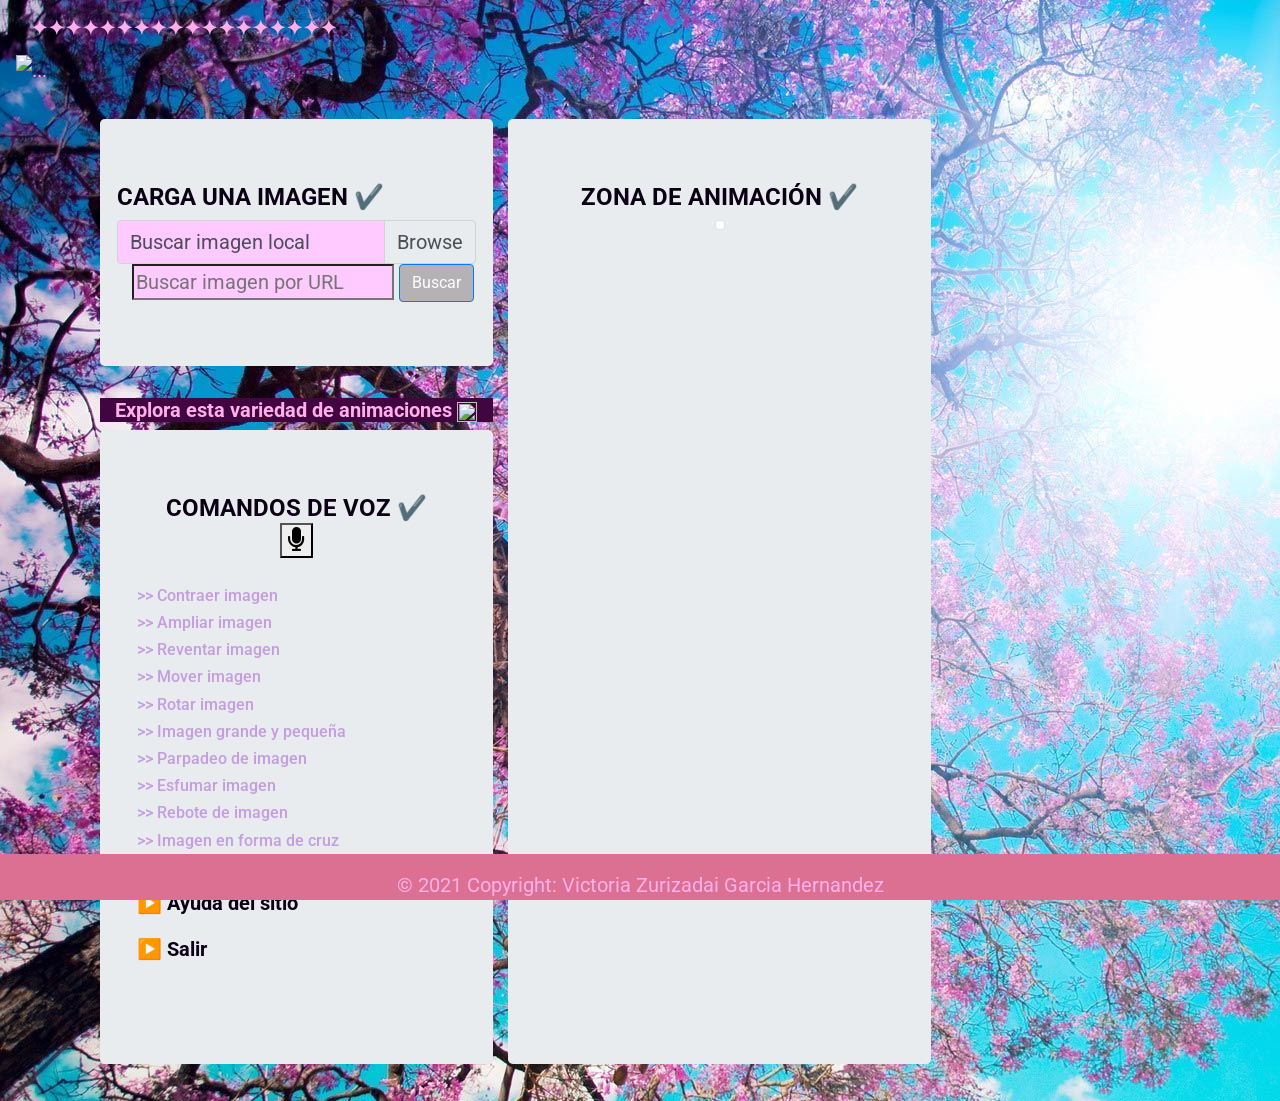
==== index.html @ 7fc30d2a "Commit para aplicaciones web" ====
<!DOCTYPE html>
<html lang="es">
<head>
    <meta charset="UTF-8">
    <meta name="viewport" content="width=device-width, initial-scale=1.0">
    <meta http-equive="X-UA-Compatible" content="id-edge"> 
    <link rel="stylesheet" href="https://use.fontawesome.com/releases/v5.8.2/css/all.css">
    <!-- Font Awesome -->
   <link href="https://cdnjs.cloudflare.com/ajax/libs/font-awesome/5.15.1/css/all.min.css" rel="stylesheet"/>
    <!-- Google Fonts -->
    <link rel="stylesheet" href="https://fonts.googleapis.com/css?family=Roboto:300,400,500,700&display=swap">
    <!-- Bootstrap core CSS -->
    <link href="https://cdnjs.cloudflare.com/ajax/libs/twitter-bootstrap/4.4.1/css/bootstrap.min.css" rel="stylesheet">
    <!-- Material Design Bootstrap -->
    <link href="https://cdnjs.cloudflare.com/ajax/libs/mdb-ui-kit/3.3.0/mdb.min.css" rel="stylesheet"/>
    <link rel="stylesheet" href="https://fonts.googleapis.com/css?212 moon child sans">
    <link rel="stylesheet" href="assets/bootstrap/css/bootstrap.min.css">
    <link rel="stylesheet" href="https://fonts.googleapis.com/css?family=Raleway:400,700">
    <link rel="stylesheet" href="assets/fonts/material-icons.min.css">
    <link rel="stylesheet" href="https://fonts.googleapis.com/css?family=Cookie">
    <link rel="stylesheet" href="https://cdnjs.cloudflare.com/ajax/libs/lightbox2/2.11.1/css/lightbox.min.css">
    <link rel="stylesheet" href="assets/css/Pretty-Footer.css">
   <!-- Librerias de Animación -->
   <script src="just-animate-all.min.js"></script>
   <script src="just-animate-web.min.js"></script>
   <script src="https://cdnjs.cloudflare.com/ajax/libs/web-animations/2.2.5/web-animations.min.js"></script>
   <script src="just-animate-extras.min.js"></script>
   <script src="just-animate-extras.min.js"></script>
   <script src="https://ajax.googleapis.com/ajax/libs/jquery/2.1.1/jquery.min.js"></script>
                                    
   <!-- Enlace con los 3 archivos -->
    <link rel="stylesheet" href="style.css">
    <script defer src="main.js"></script>
    
    <title>Anim❤</title>
</head>
<body background="imagen.jpg">
    <!-- Navbar -->
    <nav class="navbar navbar-light">
    <div class="container-fluid">
        <a class="navbar-brand"  style="color: rgb(255, 176, 235)" href="index.html" > <b> ✦✦✦✦✦✦✦✦✦✦✦✦✦✦✦✦✦✦</b>
        </div>
        
        <img src="https://www.gifsanimados.org/data/media/707/bienvenida-imagen-animada-0088.gif" class="img-fluid" alt="..." />
    
    </nav>
    <main class="container-fluid mt-3" >
        <section class="row">
            <div class="row container-fluid" >
                <div class="col-md-5 offset-md-1">                   
                <div class="jumbotron col-md-12">                            
                <div class="row">
                            <h4 class="titulo text-center" style="color: rgb(12, 0, 20);"><b>CARGA UNA IMAGEN ✔</b> </h4>
                            <script src="https://ajax.googleapis.com/ajax/libs/jquery/2.1.1/jquery.min.js"></script>
                            <div class="custom-file">
                                <input type="file" class="custom-file-input" id="file" aria-describedby="inputGroupFileAddon01" onchange="mostrar()" >
                                <label class="custom-file-label" style="background-color: rgb(255, 202, 255);" style="width:100%; height:100%;" for ="inputGroupFile01">Buscar imagen local</label></div>
                            </div>
                            <input type="url" placeholder="Buscar imagen por URL" style="background-color: rgb(255, 202, 255);" id="url" style="width:81%; height:100%;">
                            <button  style="background-color: rgb(180, 178, 180);" type="button" class="btn btn-primary" id="bcarga"  onchange="mostrar2()" style=" top: 1px; left:90px;">
                            Buscar</button>
                           </div>
                       
                           <h5 class="titulo text-center" style="background-color: rgb(65, 5, 65);" ><b>Explora esta variedad de animaciones</b> 
                            <img src="https://4.bp.blogspot.com/-rmqtd_MtF4o/Wfo2G640pyI/AAAAAAAAMqw/57SjCXG8r4cMOABaPxAC0IdSLBC7jE3hwCLcBGAs/s1600/giphy.gif" 
                            class="img-fluid" width="20" height="20" /></h5>
                        
                           

                           <div class="jumbotron col-md-12 ">
                            <form action="https://www.google.com/search" method="GET" id="search-form" target="_blank"></form>
                            <h4 class="titulo text-center" id="microfono" style="color: rgb(12, 0, 20);"> <b> COMANDOS DE VOZ ✔</b> </h4>
                            <div class="row">
                                    <div class="card-body" style="color: rgb(196, 156, 223);">
                                        
                                        <h6 class="lista"> >> Contraer imagen</h6>
                                        <h6 class="lista"> >> Ampliar imagen</h6>
                                        <h6 class="lista"> >> Reventar imagen</h6>
                                        <h6 class="lista"> >> Mover imagen</h6>
                                        <h6 class="lista"> >> Rotar imagen</h6>
                                        <h6 class="lista"> >> Imagen grande y pequeña</h6>
                                        <h6 class="lista"> >> Parpadeo de imagen</h6>
                                        <h6 class="lista"> >> Esfumar imagen</h6>
                                        <h6 class="lista"> >> Rebote de imagen</h6>
                                        <h6 class="lista"> >> Imagen en forma de cruz </h6>
                                        <br>
                                        <b><p style="color: rgb(12, 0, 20);"> ▶ Ayuda del sitio </p>
                                        <p style="color: rgb(12, 0, 20);"> ▶ Salir</p></b>
                                   </div>
                            </div>
                        </div>
                    </div>
                    
                    <div class="jumbotron col-md-5 offset-md-0">
                        <div><h4 class="titulo text-center" style="color: rgb(12, 0, 20);"><b>ZONA DE ANIMACIÓN ✔</b></h4></div>
                        
                        <div class="ball"></div>
                        <img class="rounded mx-auto d-block img-thumbnail ball" style="max-height:50%" id="img">
                            
                    </div>
                    
                </div>
    
            </section>
    
        </main>
  
    <!-- Footer -->
<footer class="page-footer font-small color-pink pt-0 fixed-bottom" style="background-color: palevioletred;">
    <!-- Copyright -->
    <div class="footer-copyright text-center pt-3 pink">© 2021 Copyright: Victoria Zurizadai Garcia Hernandez
    </div>
    <!-- Copyright -->
  
  </footer>

<!-- JQuery -->
<script type="text/javascript" src="https://cdnjs.cloudflare.com/ajax/libs/jquery/3.4.1/jquery.min.js"></script>
<!-- Bootstrap tooltips -->
<script type="text/javascript"
    src="https://cdnjs.cloudflare.com/ajax/libs/popper.js/1.14.4/umd/popper.min.js"></script>
<!-- Bootstrap core JavaScript -->
<script type="text/javascript"
    src="https://cdnjs.cloudflare.com/ajax/libs/twitter-bootstrap/4.4.1/js/bootstrap.min.js"></script>
<!-- MDB core JavaScript -->
<script type="text/javascript"
src="https://cdnjs.cloudflare.com/ajax/libs/mdbootstrap/4.14.0/js/mdb.min.js"></script>
<script src='https://cdnjs.cloudflare.com/ajax/libs/web-animations/2.3.1/web-animations.min.js'></script>
<script src='https://cdnjs.cloudflare.com/ajax/libs/just-animate/2.5.0/just-animate-all.min.js'></script>
<script src='https://cdnjs.cloudflare.com/ajax/libs/just-animate/2.5.0/just-animate-tools.min.js'></script>
<script  src="./script.js"></script>
<!-- MDB -->
<script type="text/javascript" src="https://cdnjs.cloudflare.com/ajax/libs/mdb-ui-kit/3.3.0/mdb.min.js"></script>
<!-- partial -->
<script src='https://cdnjs.cloudflare.com/ajax/libs/web-animations/2.6.2/web-animations.min.js'></script>
<script src='https://cdnjs.cloudflare.com/ajax/libs/just-animate/2.6.2/just-animate-all.min.js'></script>
<script src='https://cdnjs.cloudflare.com/ajax/libs/just-animate/2.6.2/just-animate-tools.min.js'></script><script  src="./script.js"></script>

</body>

</html>
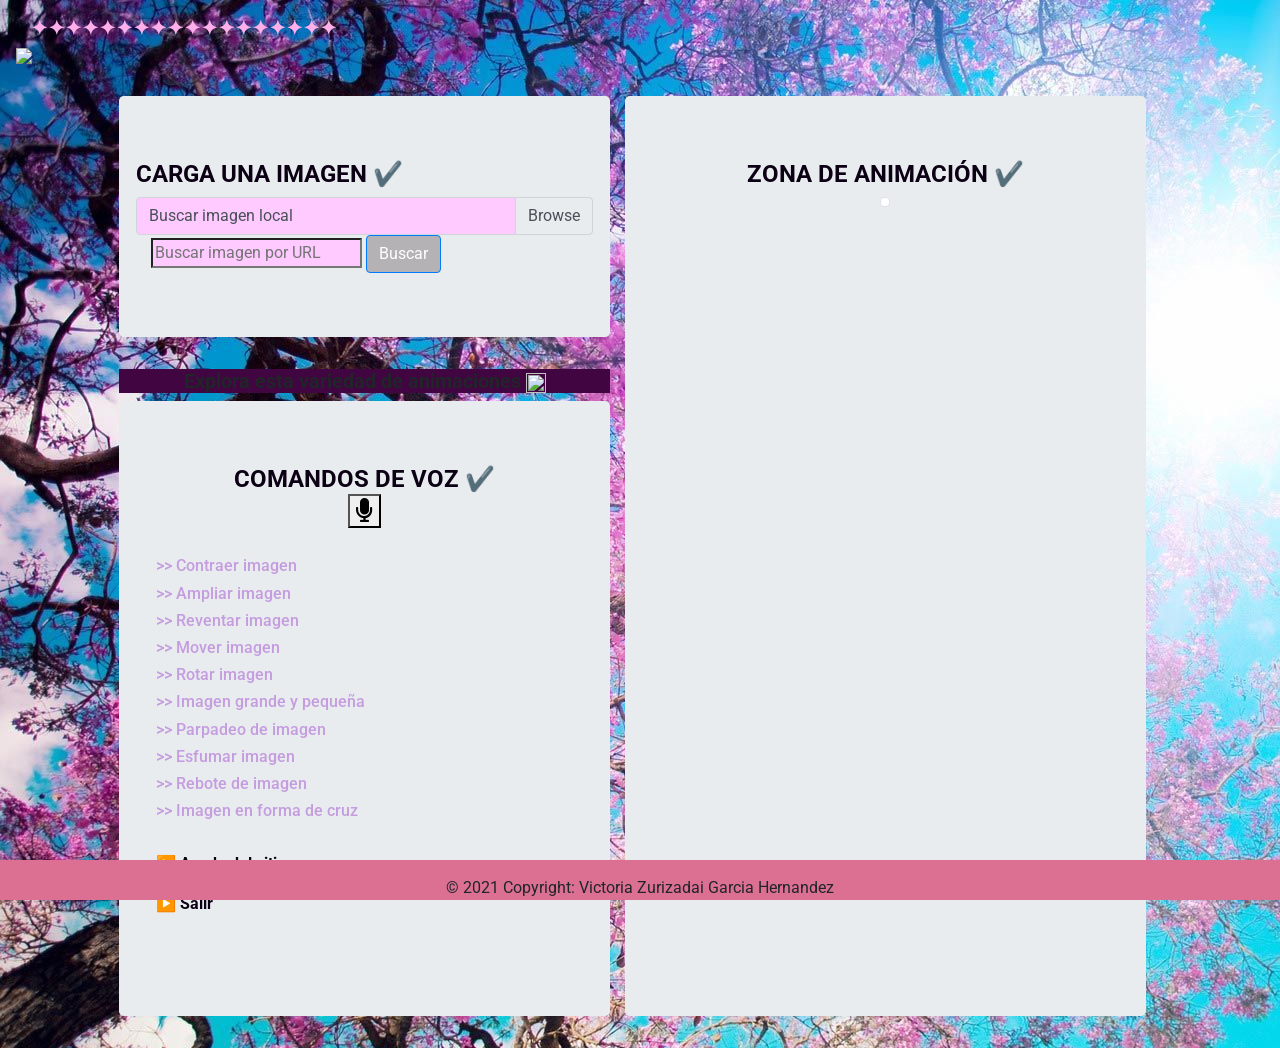
==== commit 0bc7004f: "Corrección" ====
--- a/index.html
+++ b/index.html
@@ -38,12 +38,12 @@
     <!-- Navbar -->
     <nav class="navbar navbar-light">
     <div class="container-fluid">
-        <a class="navbar-brand"  style="color: rgb(255, 176, 235)" href="index.html" > <b> ✦✦✦✦✦✦✦✦✦✦✦✦✦✦✦✦✦✦</b>
-        </div>
-        
-        <img src="https://www.gifsanimados.org/data/media/707/bienvenida-imagen-animada-0088.gif" class="img-fluid" alt="..." />
-    
+        <a class="navbar-brand"  style="color: rgb(255, 176, 235)" > <b> ✦✦✦✦✦✦✦✦✦✦✦✦✦✦✦✦✦✦</b></a> 
+    </div>     
+        <img src="https://www.gifsanimados.org/data/media/707/bienvenida-imagen-animada-0088.gif" alt="..." />
+   
     </nav>
+
     <main class="container-fluid mt-3" >
         <section class="row">
             <div class="row container-fluid" >
@@ -51,11 +51,13 @@
                 <div class="jumbotron col-md-12">                            
                 <div class="row">
                             <h4 class="titulo text-center" style="color: rgb(12, 0, 20);"><b>CARGA UNA IMAGEN ✔</b> </h4>
+                           
+                            <div class="custom-file">
+                              
+<input type="file" class="custom-file-input" id="file" aria-describedby="inputGroupFileAddon01" onchange="mostrar()" >
+<label class="custom-file-label" style="background-color: rgb(255, 202, 255);" style="width:100%; height:100%;" for ="inputGroupFile01">Buscar imagen local</label></div>
+                            </div>
                             <script src="https://ajax.googleapis.com/ajax/libs/jquery/2.1.1/jquery.min.js"></script>
-                            <div class="custom-file">
-                                <input type="file" class="custom-file-input" id="file" aria-describedby="inputGroupFileAddon01" onchange="mostrar()" >
-                                <label class="custom-file-label" style="background-color: rgb(255, 202, 255);" style="width:100%; height:100%;" for ="inputGroupFile01">Buscar imagen local</label></div>
-                            </div>
                             <input type="url" placeholder="Buscar imagen por URL" style="background-color: rgb(255, 202, 255);" id="url" style="width:81%; height:100%;">
                             <button  style="background-color: rgb(180, 178, 180);" type="button" class="btn btn-primary" id="bcarga"  onchange="mostrar2()" style=" top: 1px; left:90px;">
                             Buscar</button>
@@ -64,8 +66,6 @@
                            <h5 class="titulo text-center" style="background-color: rgb(65, 5, 65);" ><b>Explora esta variedad de animaciones</b> 
                             <img src="https://4.bp.blogspot.com/-rmqtd_MtF4o/Wfo2G640pyI/AAAAAAAAMqw/57SjCXG8r4cMOABaPxAC0IdSLBC7jE3hwCLcBGAs/s1600/giphy.gif" 
                             class="img-fluid" width="20" height="20" /></h5>
-                        
-                           
 
                            <div class="jumbotron col-md-12 ">
                             <form action="https://www.google.com/search" method="GET" id="search-form" target="_blank"></form>
@@ -94,7 +94,6 @@
                     <div class="jumbotron col-md-5 offset-md-0">
                         <div><h4 class="titulo text-center" style="color: rgb(12, 0, 20);"><b>ZONA DE ANIMACIÓN ✔</b></h4></div>
                         
-                        <div class="ball"></div>
                         <img class="rounded mx-auto d-block img-thumbnail ball" style="max-height:50%" id="img">
                             
                     </div>
@@ -137,5 +136,4 @@
 <script src='https://cdnjs.cloudflare.com/ajax/libs/just-animate/2.6.2/just-animate-tools.min.js'></script><script  src="./script.js"></script>
 
 </body>
-
 </html>
